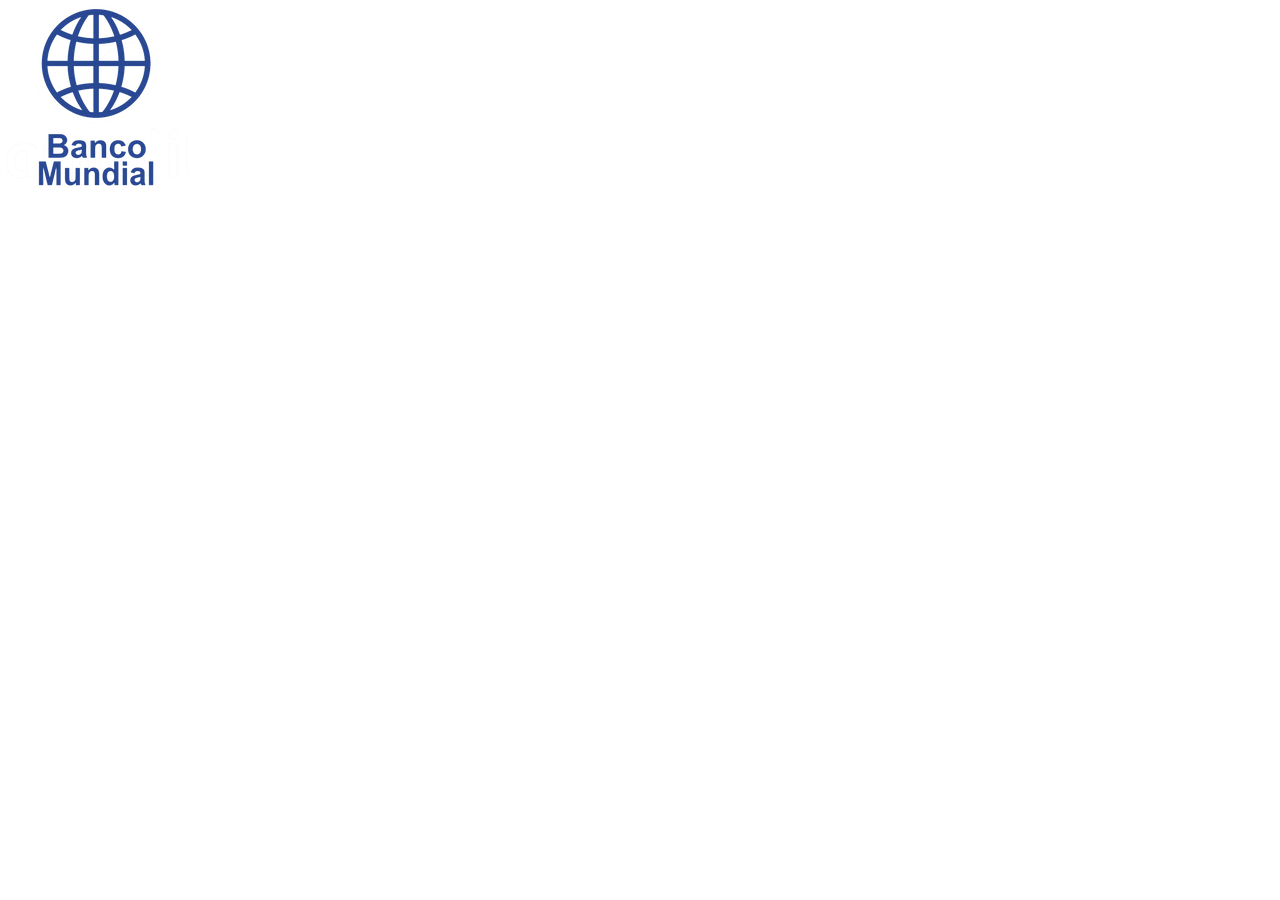
==== index.html @ f7387dad "Inicial" ====
<!doctype html>
<html lang="en">
  <head>
    <meta charset="utf-8">
    <meta name="viewport" content="width=device-width, initial-scale=1">
    <title>Bootstrap demo</title>
    <link rel="stylesheet" href="Css/style.css">
    <link href="https://cdn.jsdelivr.net/npm/bootstrap@5.3.2/dist/css/bootstrap.min.css" rel="stylesheet" integrity="sha384-T3c6CoIi6uLrA9TneNEoa7RxnatzjcDSCmG1MXxSR1GAsXEV/Dwwykc2MPK8M2HN" crossorigin="anonymous">
  </head>
  <body>
    <script src="https://cdn.jsdelivr.net/npm/bootstrap@5.3.2/dist/js/bootstrap.bundle.min.js" integrity="sha384-C6RzsynM9kWDrMNeT87bh95OGNyZPhcTNXj1NW7RuBCsyN/o0jlpcV8Qyq46cDfL" crossorigin="anonymous"></script>
    <img src="Imagenes/logo.png"
  </body>
</html>
---- Css/style.css ----
body {
    margin: 0;
    padding: 0;
    background-size:cover;
    height: 100vh;
}

.inicio{
    margin-left: auto;
    margin-right: auto;
    position: absolute;
    top: 65%;
    left: 50%;
    box-sizing: border-box;
    transform: translate(-50%, -60%);
    padding: 70px 30px;
}

.inicio .avatar{
    width: 100px;
    height: 100px;
    position: absolute;
    top: -50px;
    left:calc(50% - 50px);
}

.inicio h4{
    margin: 0;
    padding: 0 0 20px;
    text-align: center;
}
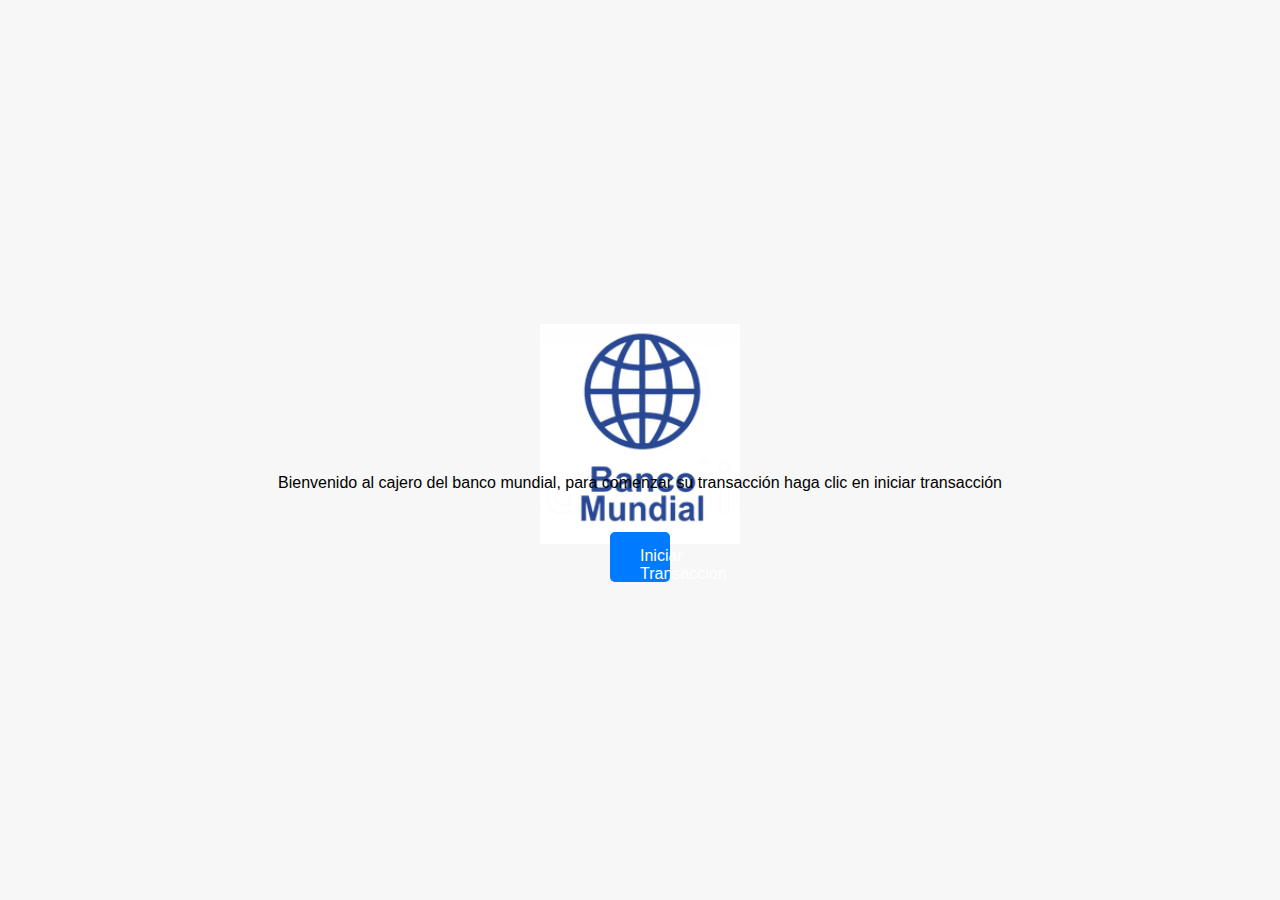
==== commit 58dd6814: "Ajustes finales" ====
--- a/index.html
+++ b/index.html
@@ -1,14 +1,47 @@
-<!doctype html>
+<!DOCTYPE html>
 <html lang="en">
-  <head>
-    <meta charset="utf-8">
-    <meta name="viewport" content="width=device-width, initial-scale=1">
-    <title>Bootstrap demo</title>
-    <link rel="stylesheet" href="Css/style.css">
-    <link href="https://cdn.jsdelivr.net/npm/bootstrap@5.3.2/dist/css/bootstrap.min.css" rel="stylesheet" integrity="sha384-T3c6CoIi6uLrA9TneNEoa7RxnatzjcDSCmG1MXxSR1GAsXEV/Dwwykc2MPK8M2HN" crossorigin="anonymous">
-  </head>
-  <body>
-    <script src="https://cdn.jsdelivr.net/npm/bootstrap@5.3.2/dist/js/bootstrap.bundle.min.js" integrity="sha384-C6RzsynM9kWDrMNeT87bh95OGNyZPhcTNXj1NW7RuBCsyN/o0jlpcV8Qyq46cDfL" crossorigin="anonymous"></script>
-    <img src="Imagenes/logo.png"
-  </body>
+<head>
+  <meta charset="utf-8">
+  <meta name="viewport" content="width=device-width, initial-scale=1">
+  <title>Banco la republica</title>
+  <link rel="stylesheet" href="Css/style.css">
+  <link href="https://cdn.jsdelivr.net/npm/bootstrap@5.3.2/dist/css/bootstrap.min.css" rel="stylesheet"
+    integrity="sha384-T3c6CoIi6uLrA9TneNEoa7RxnatzjcDSCmG1MXxSR1GAsXEV/Dwwykc2MPK8M2HN" crossorigin="anonymous">
+  <style>
+    body,
+    html {
+      height: 100%;
+    }
+
+    body {
+      display: flex;
+      justify-content: center;
+      align-items: center;
+      flex-direction: column;
+    }
+
+    .head {
+      text-align: center;
+    }
+
+    .btn-primary {
+      margin-top: 20px;
+    }
+  </style>
+</head>
+<body>
+  <figure>
+    <img src="Imagenes/logo.png" height="220px" width="100%" alt="logo">
+  </figure>
+
+  <div class="head">
+    <header class="content header">
+      <p>
+        Bienvenido al cajero del banco mundial, para comenzar su transacción haga clic en iniciar transacción
+      </p>
+    </header>
+  </div>
+  <button class="btn btn-primary">Iniciar Transacción</button>
+</body>
+
 </html>--- a/Css/style.css
+++ b/Css/style.css
@@ -1,31 +1,503 @@
+body, html {
+    height: 100%;
+    margin: 0;
+    font-family: Arial, sans-serif;
+}
+
 body {
+    display: flex;
+    justify-content: center;
+    align-items: center;
+    flex-direction: column;
+    text-align: center;
+}
+
+.head {
+    margin-top: 20px;
+}
+
+.btn-primary{
+    display: inline-block;
+    margin-top: 15px;
+    padding: 10px 40px;
+    border: 2px solid #9c27b0;
+    color: #fff;
+    text-decoration: none;
+    background: #9c27b0;
+
+
+}
+
+body, html {
+    height: 100%;
+}
+
+body {
+    display: flex;
+    justify-content: center;
+    align-items: center;
+    flex-direction: column;
+    background-color: #f5f5f5; /* Color de fondo de la página */
+}
+
+.container {
+    background-color: #fff; /* Color de fondo del teclado */
+    border: 1px solid #ccc; /* Borde del teclado */
+    padding: 20px;
+    border-radius: 10px; /* Bordes redondeados */
+    box-shadow: 0px 0px 10px rgba(0, 0, 0, 0.1); /* Sombra */
+}
+
+.row {
+    margin-bottom: 10px;
+}
+
+.btn {
+    width: 50px;
+    height: 50px;
+    font-size: 18px;
+    border: 1px solid #ccc;
+    background-color: #fff;
+    margin: 2px;
+    cursor: pointer;
+}
+
+.btn:hover {
+    background-color: #e0e0e0; 
+}
+
+body {
+    padding-top: 110px; 
+}
+
+figure {
+    margin-bottom: -110px; 
+}
+
+.form-register {
+    width: 400px;
+    background: white;
+    padding: 30px;
+    margin: auto;
+    margin-top: 100px;
+    border-radius: 4px;
+    font-family: "calibri";
+
+}
+
+.controls {
+    width: 100%;
+    background: #f1f2f3;
+    padding: 10px;
+    border-radius: 4px;
+    margin-bottom: 16px;
+    border: 1px solid #1f53c5;
+    font-family: "calibri";
+    font-size: 18px;
+}
+
+.form-register p {
+    height: 40px;
+    text-align: center;
+    font-size: 18px;
+}
+
+.form-register a:hover{
+    color: white;
+    background: #1f53c5;
+}
+
+.form-register .btn {
+    width: 100%;
+    background: #1f53c5;
+    border: none;
+    padding: 12px;
+    color: white;
+    margin: 16px 0;
+    font-size: 16px;
+}
+
+.cancelar-btn {
+    width: 120px; 
+    height: 60px; 
+    font-size: 18px;
+    background-color: #dc3545; 
+    color: white; 
+    border: none; 
+    border-radius: 10px; 
+    cursor: pointer;
+    transition: background-color 0.3s ease; 
+}
+
+.custom-btn {
+    margin: 0;
+    width: 100%;
+    height: 60px;
+    font-size: 18px;
+}
+
+.cancelar-btn {
+    width: 120px;
+    height: 60px;
+    font-size: 18px;
+    background-color: #0c606e;
+    color: #eeeeee;
+    border: none;
+    border-radius: 10px;
+    cursor: pointer;
+    transition: background-color 0.3s ease;
+}
+
+.cancelar-btn:hover {
+    background-color: #0c606e;
+}
+
+.continuar-btn {
+    width: 120px;
+    height: 60px;
+    font-size: 18px;
+    background-color: #2803ca;
+    color: white;
+    border: none;
+    border-radius: 10px;
+    cursor: pointer;
+    transition: background-color 0.3s ease;}
+
+
+    .continuar-btn:hover {
+        background-color: #2803ca;} 
+
+
+        body {
+            display: flex;
+            justify-content: center;
+            align-items: center;
+            height: 100vh;
+            margin: 0;
+            font-family: Arial, sans-serif;
+            background-color: #f7f7f7;
+        }
+        
+        .container {
+            width: 300px;
+            padding: 30px;
+            background-color: #ffffff;
+            border-radius: 10px;
+            box-shadow: 0 0 20px rgba(0, 0, 0, 0.1);
+            text-align: center;
+        }
+        
+        h2 {
+            color: #333;
+            margin-bottom: 20px;
+        }
+        
+        .form-group {
+            margin-bottom: 20px;
+            text-align: left;
+        }
+        
+        label {
+            display: block;
+            font-weight: bold;
+            margin-bottom: 5px;
+            color: #555;
+        }
+        
+        input {
+            width: calc(100% - 22px);
+            height: 40px;
+            padding: 10px;
+            font-size: 16px;
+            border: 1px solid #ddd;
+            border-radius: 5px;
+            box-sizing: border-box;
+        }
+        
+        button {
+            width: 100%;
+            height: 50px;
+            background-color: #4caf50;
+            color: #ffffff;
+            border: none;
+            border-radius: 5px;
+            cursor: pointer;
+            transition: background-color 0.3s ease;
+        }
+        
+        button:hover {
+            background-color: #45a049;
+        }
+
+
+        body {
+            display: flex;
+            justify-content: center;
+            align-items: center;
+            height: 100vh;
+            margin: 0;
+            font-family: Arial, sans-serif;
+            background-color: #f7f7f7;
+        }
+        
+        .container {
+            width: 80%;
+            max-width: 600px;
+            padding: 30px;
+            background-color: #ffffff;
+            border-radius: 10px;
+            box-shadow: 0 0 20px rgba(0, 0, 0, 0.1);
+            text-align: center;
+        }
+        
+        header {
+            margin-bottom: 20px;
+        }
+        
+        .logo img {
+            width: 100px; /* Ajusta el ancho del logotipo */
+            height: auto;
+        }
+        
+        .header-text h2 {
+            font-size: 18px;
+            margin-bottom: 10px;
+        }
+        
+        .header-text p {
+            font-size: 14px;
+            color: #888;
+        }
+        
+        .options {
+            display: flex;
+            justify-content: space-between;
+            margin-bottom: 30px;
+        }
+        
+        .left-options button,
+        .right-options button,
+        .footer button {
+            width: 45%; /* Ajusta el ancho de los botones */
+            margin-bottom: 15px;
+            height: 50px;
+            font-size: 16px;
+        }
+        
+        .btn-primary {
+            background-color: #4caf50;
+            color: white;
+            border: none;
+            border-radius: 5px;
+            cursor: pointer;
+            transition: background-color 0.3s ease;
+        }
+        
+        .btn-danger {
+            background-color: #ff4444;
+            color: white;
+            border: none;
+            border-radius: 5px;
+            cursor: pointer;
+            transition: background-color 0.3s ease;
+        }
+        
+        .btn-primary:hover,
+        .btn-danger:hover {
+            background-color: #45a049; /* Cambia el color del botón al pasar el ratón sobre él */
+        }
+        
+
+        /* Estilo para los botones */
+.btn {
+    font-size: 16px;
+    padding: 10px 20px;
+    border: none;
+    border-radius: 5px;
+    cursor: pointer;
+    transition: background-color 0.3s ease;
+}
+
+.btn-gray {
+    background-color: #ccc;
+    color: #fff;
+}
+
+
+.btn-blue {
+    background-color: #007bff;
+    color: #fff;
+}
+
+
+.btn:hover {
+    background-color: #555;
+}
+
+body {
+    font-family: Arial, sans-serif;
+    background-color: #f7f7f7;
     margin: 0;
     padding: 0;
-    background-size:cover;
+    display: flex;
+    justify-content: center;
+    align-items: center;
     height: 100vh;
 }
 
-.inicio{
-    margin-left: auto;
-    margin-right: auto;
-    position: absolute;
-    top: 65%;
-    left: 50%;
-    box-sizing: border-box;
-    transform: translate(-50%, -60%);
-    padding: 70px 30px;
-}
-
-.inicio .avatar{
+.container {
+    text-align: center;
+    padding: 30px;
+    background-color: #ffffff;
+    border-radius: 10px;
+    box-shadow: 0 0 20px rgba(0, 0, 0, 0.1);
+}
+
+.logo img {
     width: 100px;
-    height: 100px;
-    position: absolute;
-    top: -50px;
-    left:calc(50% - 50px);
-}
-
-.inicio h4{
+    height: auto;
+}
+
+.message {
+    font-size: 18px;
+    margin-bottom: 30px;
+}
+
+.btn {
+    font-size: 16px;
+    padding: 15px 30px;
+    background-color: #007bff;
+    color: #fff;
+    border: none;
+    border-radius: 5px;
+    cursor: pointer;
+    transition: background-color 0.3s ease;
+}
+
+.btn:hover {
+    background-color: #0056b3;
+}
+
+body {
+    font-family: Arial, sans-serif;
+    background-color: #f7f7f7;
     margin: 0;
-    padding: 0 0 20px;
+    padding: 0;
+    display: flex;
+    justify-content: center;
+    align-items: center;
+    height: 100vh;
+}
+
+.container {
     text-align: center;
-}+    padding: 30px;
+    background-color: #ffffff;
+    border-radius: 10px;
+    box-shadow: 0 0 20px rgba(0, 0, 0, 0.1);
+}
+
+.logo img {
+    width: 100px;
+    height: auto;
+}
+
+.title {
+    font-size: 24px;
+    margin-bottom: 10px;
+}
+
+.message {
+    font-size: 18px;
+    margin-bottom: 30px;
+}
+
+.btn {
+    font-size: 16px;
+    padding: 15px 30px;
+    background-color: #007bff;
+    color: #fff;
+    border: none;
+    border-radius: 5px;
+    cursor: pointer;
+    transition: background-color 0.3s ease;
+}
+
+.btn:hover {
+    background-color: #0056b3;
+}
+
+.footer {
+    display: flex;
+    justify-content: flex-end;
+    margin-top: 30px;
+}
+
+body {
+    font-family: Arial, sans-serif;
+    background-color: #f7f7f7;
+    margin: 0;
+    padding: 0;
+    display: flex;
+    justify-content: center;
+    align-items: center;
+    height: 100vh;
+}
+
+.container {
+    text-align: left;
+    padding: 30px;
+    background-color: #ffffff;
+    border-radius: 10px;
+    box-shadow: 0 0 20px rgba(0, 0, 0, 0.1);
+}
+
+.logo {
+    float: left;
+    margin-right: 20px;
+}
+
+.message {
+    font-size: 18px;
+    margin-bottom: 20px;
+}
+
+.options {
+    display: flex;
+    justify-content: center;
+}
+
+.left-options,
+.right-options {
+    display: flex;
+    flex-direction: column;
+    align-items: center;
+    margin: 0 10px;
+}
+
+.btn {
+    font-size: 16px;
+    padding: 15px 30px;
+    margin-bottom: 10px;
+    background-color: #007bff;
+    color: #fff;
+    border: none;
+    border-radius: 5px;
+    cursor: pointer;
+    transition: background-color 0.3s ease;
+}
+
+.btn.cancel {
+    background-color: #626b9e;
+}
+
+.btn.custom {
+    background-color: #626b9e;
+}
+
+.btn:hover {
+    background-color: #626b9e;
+}
+
+        
+              